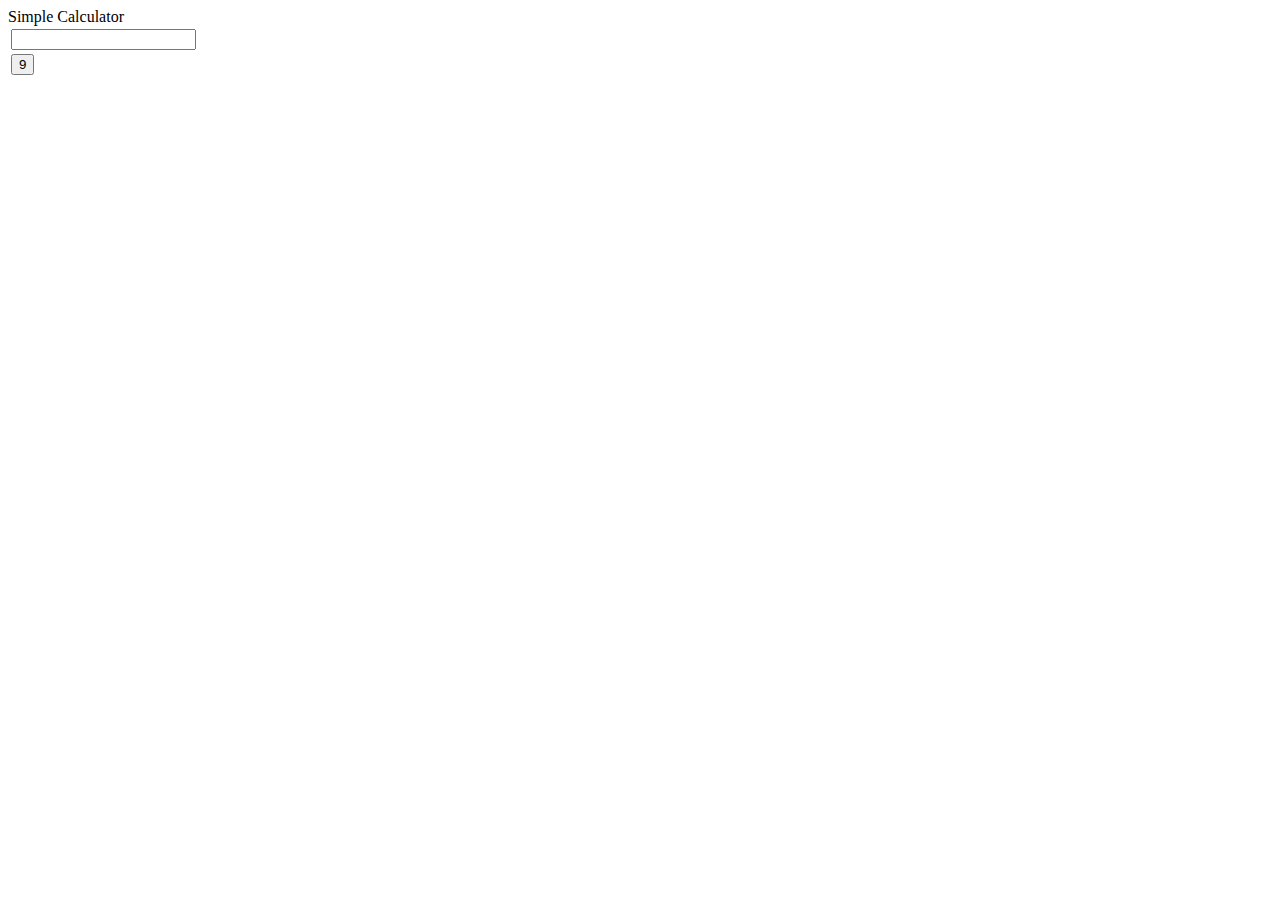
==== Calculator/index.html @ 8cfc9079 "Start creating calculator structure" ====
<!DOCTYPE html>
<html>
    <head>
        <title>Simple Calculator</title>
    </head>
    <body>
        <div>Simple Calculator</div>
        <table>
            <tr>
                <td colspan="4"><input type="text" id="result" /></td>
            </tr>
            <tr>
                <td><input type="button" value="9"/></td>
            </tr>
        </table>
    </body>
</html>
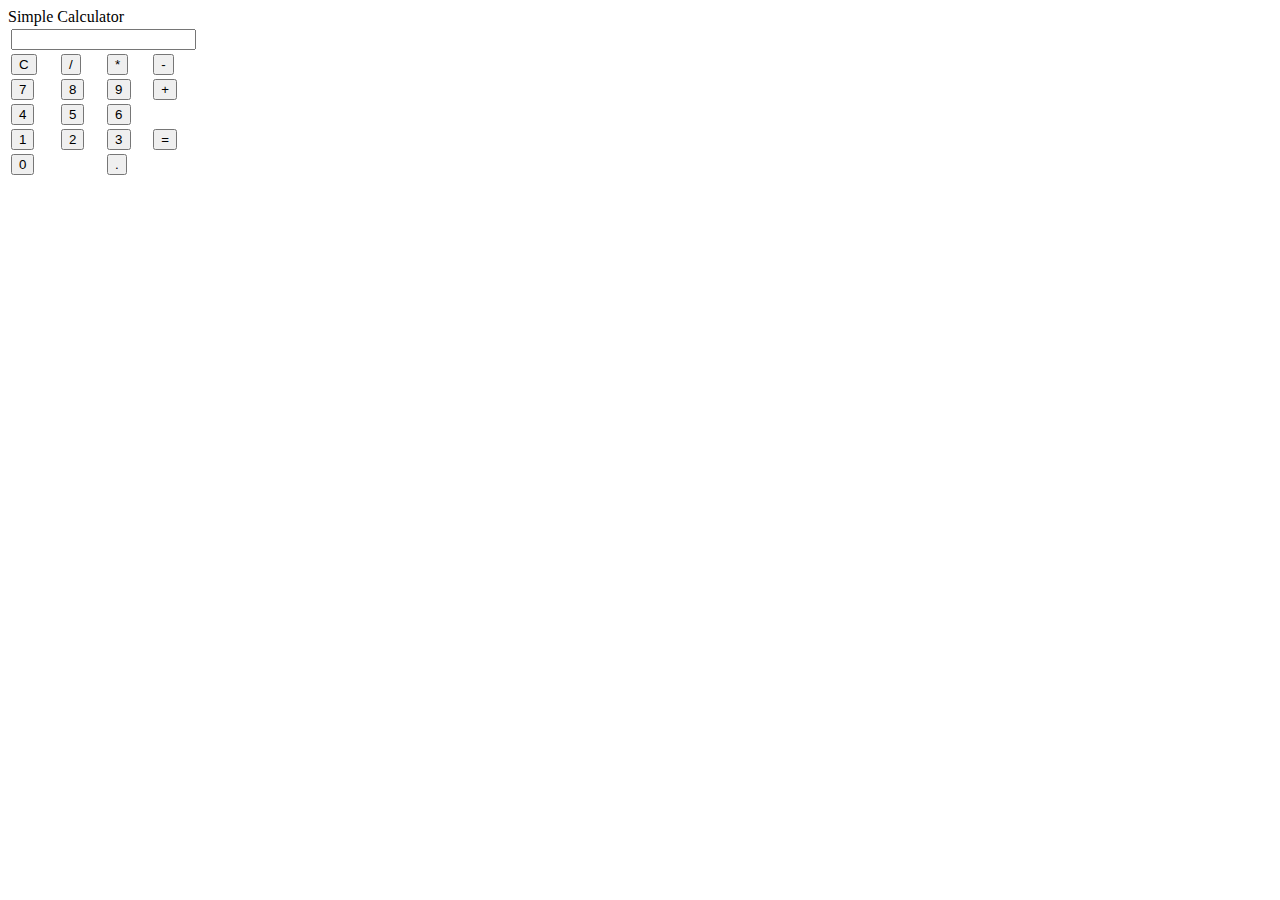
==== commit 2c219e72: "Created Functions" ====
--- a/Calculator/index.html
+++ b/Calculator/index.html
@@ -10,8 +10,49 @@
                 <td colspan="4"><input type="text" id="result" /></td>
             </tr>
             <tr>
-                <td><input type="button" value="9"/></td>
+                <td><input type="button" value="C" onclick="clearScreen()"/></td>
+                <td><input type="button" value="/" onclick="display('/')"/></td>
+                <td><input type="button" value="*" onclick="display('*')"/></td>
+                <td><input type="button" value="-" onclick="display('-')"/></td>
             </tr>
+            <tr>
+                <td><input type="button" value="7" onclick="display('7')"/></td>
+                <td><input type="button" value="8" onclick="display('8')"/></td>
+                <td><input type="button" value="9" onclick="display('9')"/></td>
+                <td><input type="button" value="+" onclick="display('+')"/></td>
+            </tr>
+            <tr>
+                <td><input type="button" value="4" onclick="display('4')"/></td>
+                <td><input type="button" value="5" onclick="display('5')"/></td>
+                <td><input type="button" value="6" onclick="display('6')"/></td>
+                <td rowspan="3"><input type="button" value="=" onclick="calculate()" /></td>
+            </tr>
+            <tr>
+                <td><input type="button" value="1" onclick="display('1')"/></td>
+                <td><input type="button" value="2" onclick="display('2')"/></td>
+                <td><input type="button" value="3" onclick="display('3')"/></td>
+             
+            </tr>
+            <tr>
+                <td colspan="2"><input type="button" value="0" onclick="display('0')"/></td>
+                <td><input type="button" value="." onclick="display('.')"/></td>
+                
+             
+            </tr>
+            
         </table>
+        <script type="text/javascript">
+            function display(val){
+                document.getElementById("result").value+=val;
+            }
+            function clearScreen(){
+                document.getElementById("result").value = "";
+            }
+            function calculate(){
+                let x = document.getElementById("result").value;
+                let y = eval(x);
+                document.getElementById("result").value = y;
+                }
+        </script>
     </body>
 </html>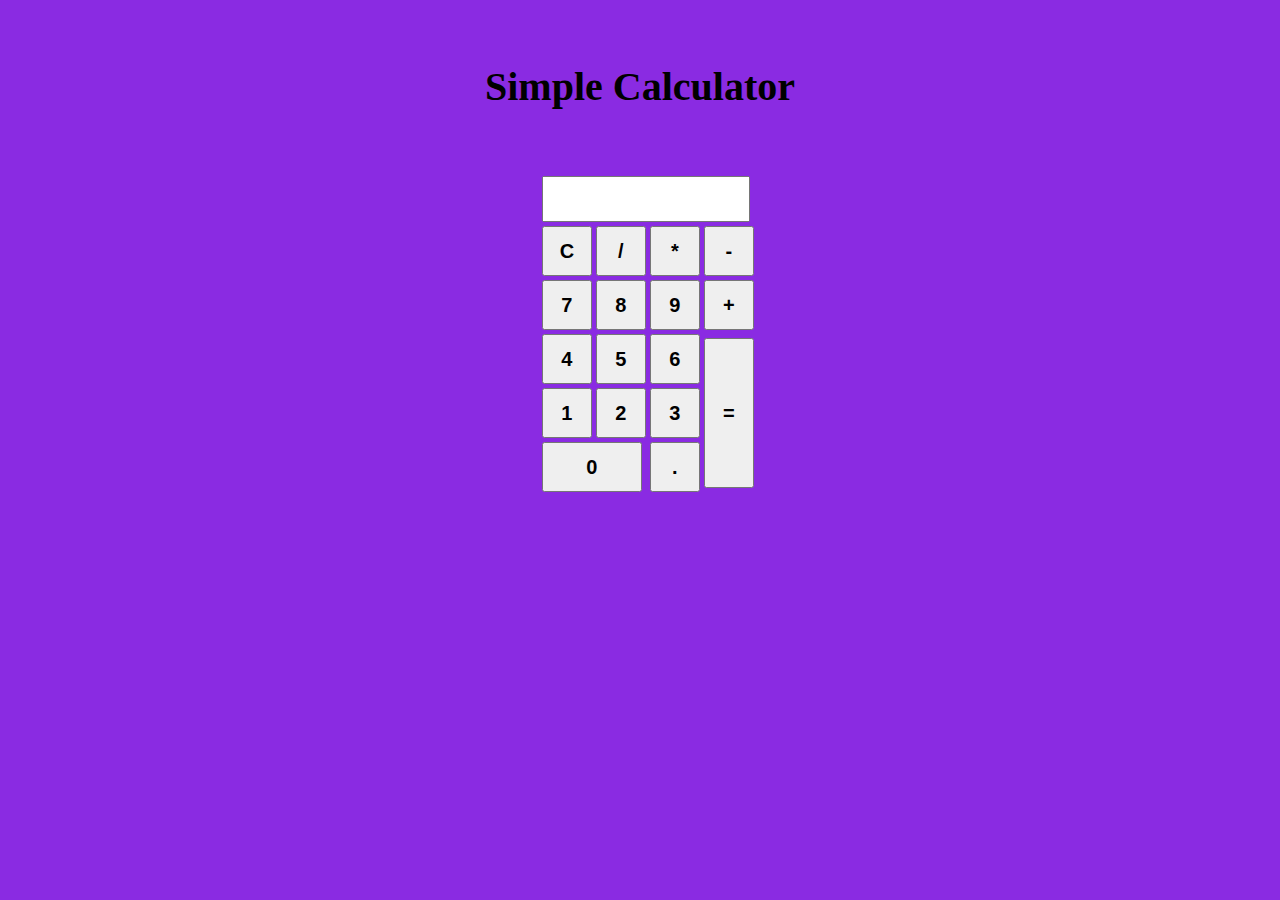
==== commit 3266c0ab: "Add Styles" ====
--- a/Calculator/index.html
+++ b/Calculator/index.html
@@ -1,46 +1,48 @@
 <!DOCTYPE html>
 <html>
     <head>
-        <title>Simple Calculator</title>
+        <title>Simple Calculator</title><link rel="stylesheet" type="text/css" href="index.css">
     </head>
     <body>
-        <div>Simple Calculator</div>
-        <table>
-            <tr>
-                <td colspan="4"><input type="text" id="result" /></td>
-            </tr>
-            <tr>
-                <td><input type="button" value="C" onclick="clearScreen()"/></td>
-                <td><input type="button" value="/" onclick="display('/')"/></td>
-                <td><input type="button" value="*" onclick="display('*')"/></td>
-                <td><input type="button" value="-" onclick="display('-')"/></td>
-            </tr>
-            <tr>
-                <td><input type="button" value="7" onclick="display('7')"/></td>
-                <td><input type="button" value="8" onclick="display('8')"/></td>
-                <td><input type="button" value="9" onclick="display('9')"/></td>
-                <td><input type="button" value="+" onclick="display('+')"/></td>
-            </tr>
-            <tr>
-                <td><input type="button" value="4" onclick="display('4')"/></td>
-                <td><input type="button" value="5" onclick="display('5')"/></td>
-                <td><input type="button" value="6" onclick="display('6')"/></td>
-                <td rowspan="3"><input type="button" value="=" onclick="calculate()" /></td>
-            </tr>
-            <tr>
-                <td><input type="button" value="1" onclick="display('1')"/></td>
-                <td><input type="button" value="2" onclick="display('2')"/></td>
-                <td><input type="button" value="3" onclick="display('3')"/></td>
-             
-            </tr>
-            <tr>
-                <td colspan="2"><input type="button" value="0" onclick="display('0')"/></td>
-                <td><input type="button" value="." onclick="display('.')"/></td>
+        <div class="topic">Simple Calculator</div>
+        <div class="cal">
+            <table class="t">
+                <tr>
+                    <td colspan="4"><input type="text" id="result" class="res" /></td>
+                </tr>
+                <tr>
+                    <td><input type="button" value="C" onclick="clearScreen()" class="btn"/></td>
+                    <td><input type="button" value="/" onclick="display('/')" class="btn"/></td>
+                    <td><input type="button" value="*" onclick="display('*')" class="btn"/></td>
+                    <td><input type="button" value="-" onclick="display('-')" class="btn"/></td>
+                </tr>
+                <tr>
+                    <td><input type="button" value="7" onclick="display('7')" class="btn"/></td>
+                    <td><input type="button" value="8" onclick="display('8')" class="btn"/></td>
+                    <td><input type="button" value="9" onclick="display('9')" class="btn"/></td>
+                    <td><input type="button" value="+" onclick="display('+')" class="btn"/></td>
+                </tr>
+                <tr>
+                    <td><input type="button" value="4" onclick="display('4')" class="btn"/></td>
+                    <td><input type="button" value="5" onclick="display('5')" class="btn"/></td>
+                    <td><input type="button" value="6" onclick="display('6')" class="btn"/></td>
+                    <td rowspan="3"><input type="button" value="=" onclick="calculate()" class="btnequ" /></td>
+                </tr>
+                <tr>
+                    <td><input type="button" value="1" onclick="display('1')" class="btn"/></td>
+                    <td><input type="button" value="2" onclick="display('2')" class="btn"/></td>
+                    <td><input type="button" value="3" onclick="display('3')" class="btn"/></td>
+                 
+                </tr>
+                <tr>
+                    <td colspan="2"><input type="button" value="0" onclick="display('0')" class="btnzero"/></td>
+                    <td><input type="button" value="." onclick="display('.')" class="btn"/></td>
+                    
+                 
+                </tr>
                 
-             
-            </tr>
-            
-        </table>
+            </table>
+        </div>
         <script type="text/javascript">
             function display(val){
                 document.getElementById("result").value+=val;
--- a/Calculator/index.css
+++ b/Calculator/index.css
@@ -0,0 +1,45 @@
+.topic{
+    font-family:fantasy;
+    font-weight: bold;
+    font-size: 40px;
+    text-align: center;
+    margin-top: 5%;
+}
+body{
+    background-color: blueviolet;
+}
+.btn{
+    width: 50px;
+    height: 50px;
+    font-size: 20px;
+    font-weight: bold;
+}
+.btnequ{
+    width:50px;
+    height: 150px;
+    font-size: 20px;
+    font-weight: bold;
+}
+.btnzero{
+    width: 100px;
+    height: 50px;
+    font-size: 20px;
+    font-weight: bold;
+}
+.res{
+    width: 200px;
+    height: 40px;
+    font-size: 20px;
+    text-align: right;
+}
+.cal{
+    padding-top: 5%;
+    margin-left: 42%;
+    font-size: 20px;
+    font-weight: bold;
+   
+}
+.btn:hover, .btnequ:hover, .btnzero:hover {
+    background-color: #f0e68c;
+   
+}
